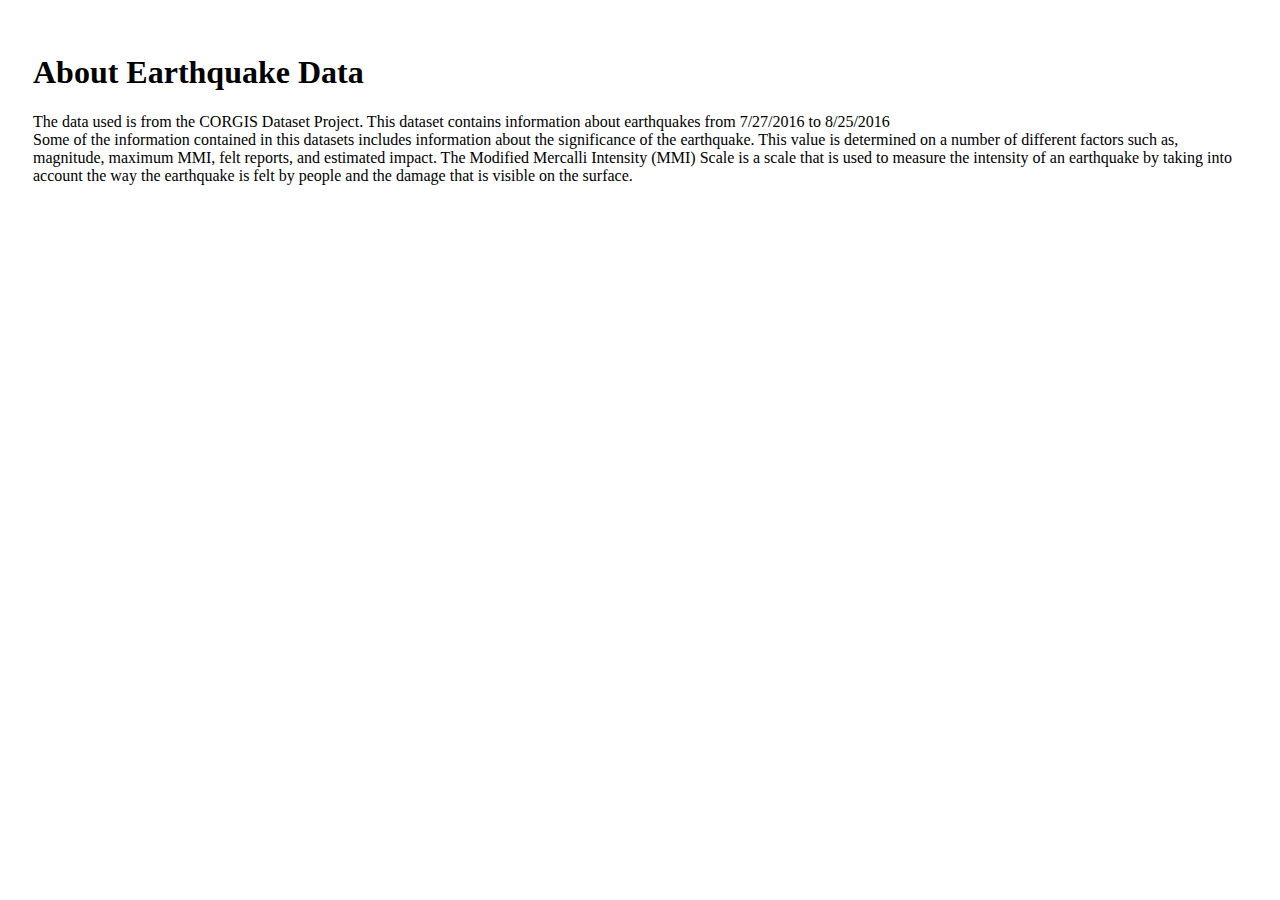
==== index.html @ ba5fb5a1 "Add files via upload" ====
<!DOCTYPE html>
<html>
    <head>
        <title>earthquake</title>
        <link rel="stylesheet" type="text/css" href="style.css">

    </head>
    <body>
        <h1>About Earthquake Data</h1>
        <p>The data used is from the CORGIS Dataset Project. This dataset contains information about earthquakes from 7/27/2016 to 8/25/2016
        <br> Some of the information contained in this datasets includes information about the significance of the earthquake. This value is determined on a number of different factors 
        such as, magnitude, maximum MMI, felt reports, and estimated impact. The Modified Mercalli Intensity (MMI) Scale is a scale that is used to measure the intensity of an earthquake by taking into account the way the earthquake is felt by people and the damage that is visible on the surface.  </p>
    </body>
</html>
---- style.css ----
body {
    padding: 25px;
}
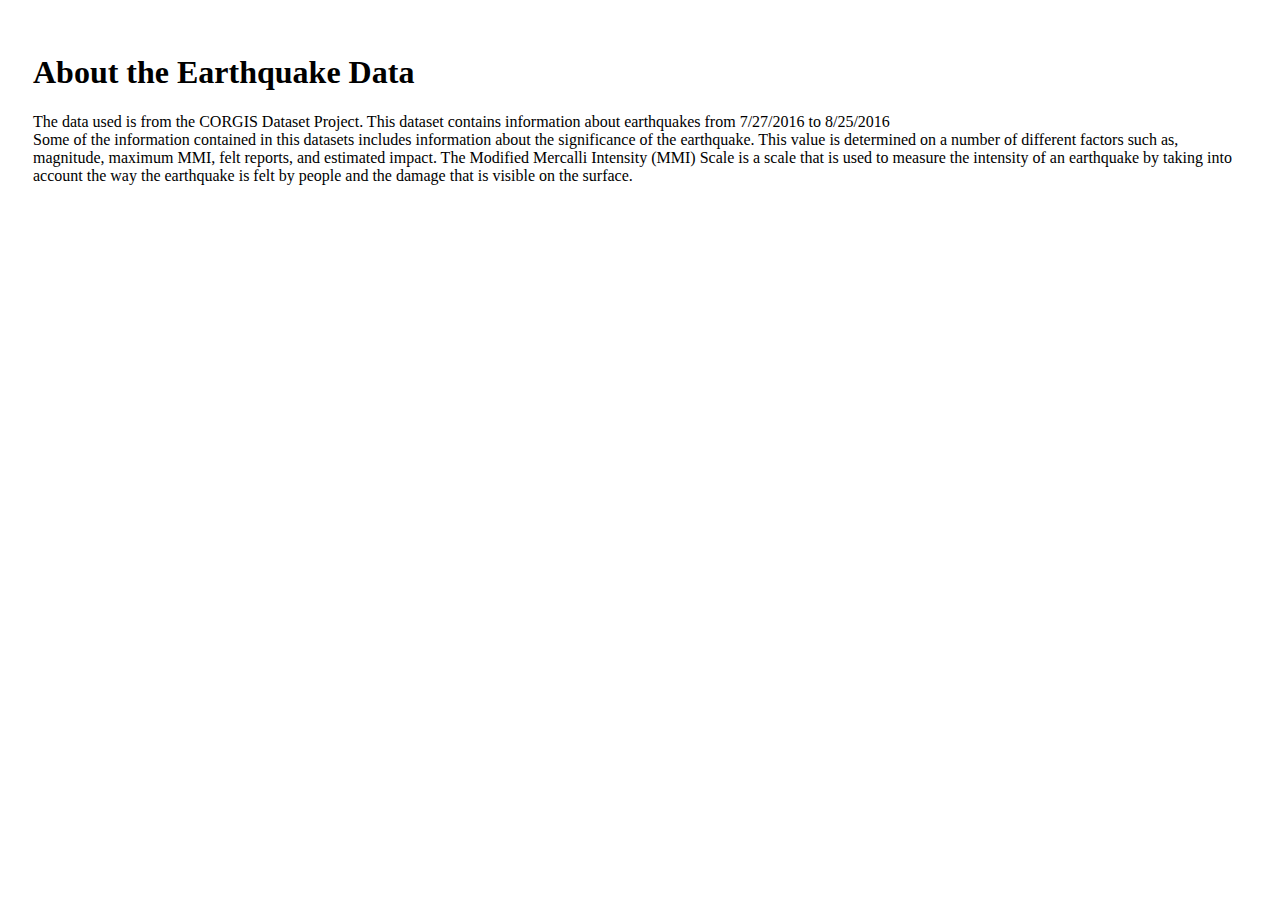
==== commit 9a6fef94: "Update index.html" ====
--- a/index.html
+++ b/index.html
@@ -6,9 +6,9 @@
 
     </head>
     <body>
-        <h1>About Earthquake Data</h1>
+        <h1>About the Earthquake Data</h1>
         <p>The data used is from the CORGIS Dataset Project. This dataset contains information about earthquakes from 7/27/2016 to 8/25/2016
         <br> Some of the information contained in this datasets includes information about the significance of the earthquake. This value is determined on a number of different factors 
         such as, magnitude, maximum MMI, felt reports, and estimated impact. The Modified Mercalli Intensity (MMI) Scale is a scale that is used to measure the intensity of an earthquake by taking into account the way the earthquake is felt by people and the damage that is visible on the surface.  </p>
     </body>
-</html>+</html>
